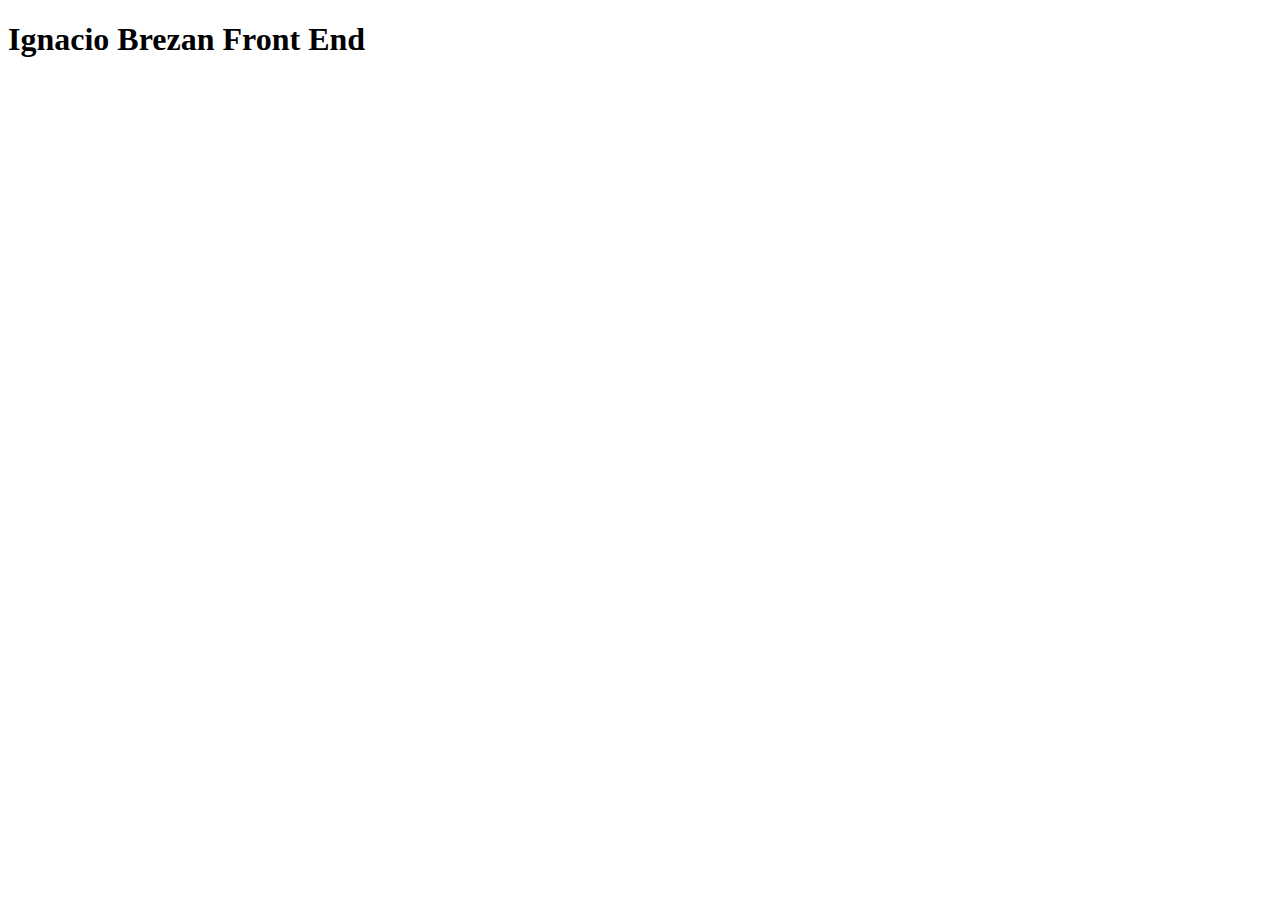
==== index.html @ 86a70740 "primer arreglo" ====
<!DOCTYPE html>
<html lang="en">
<head>
    <meta charset="UTF-8">
    <meta http-equiv="X-UA-Compatible" content="IE=edge">
    <meta name="viewport" content="width=device-width, initial-scale=1.0">
    <title>TPs Ignacio Brezan</title>
</head>
<body>
    <header>
    </header>
    <main>
        <h1>Ignacio Brezan Front End</h1>
    </main>
    <footer></footer>
</body>
</html>
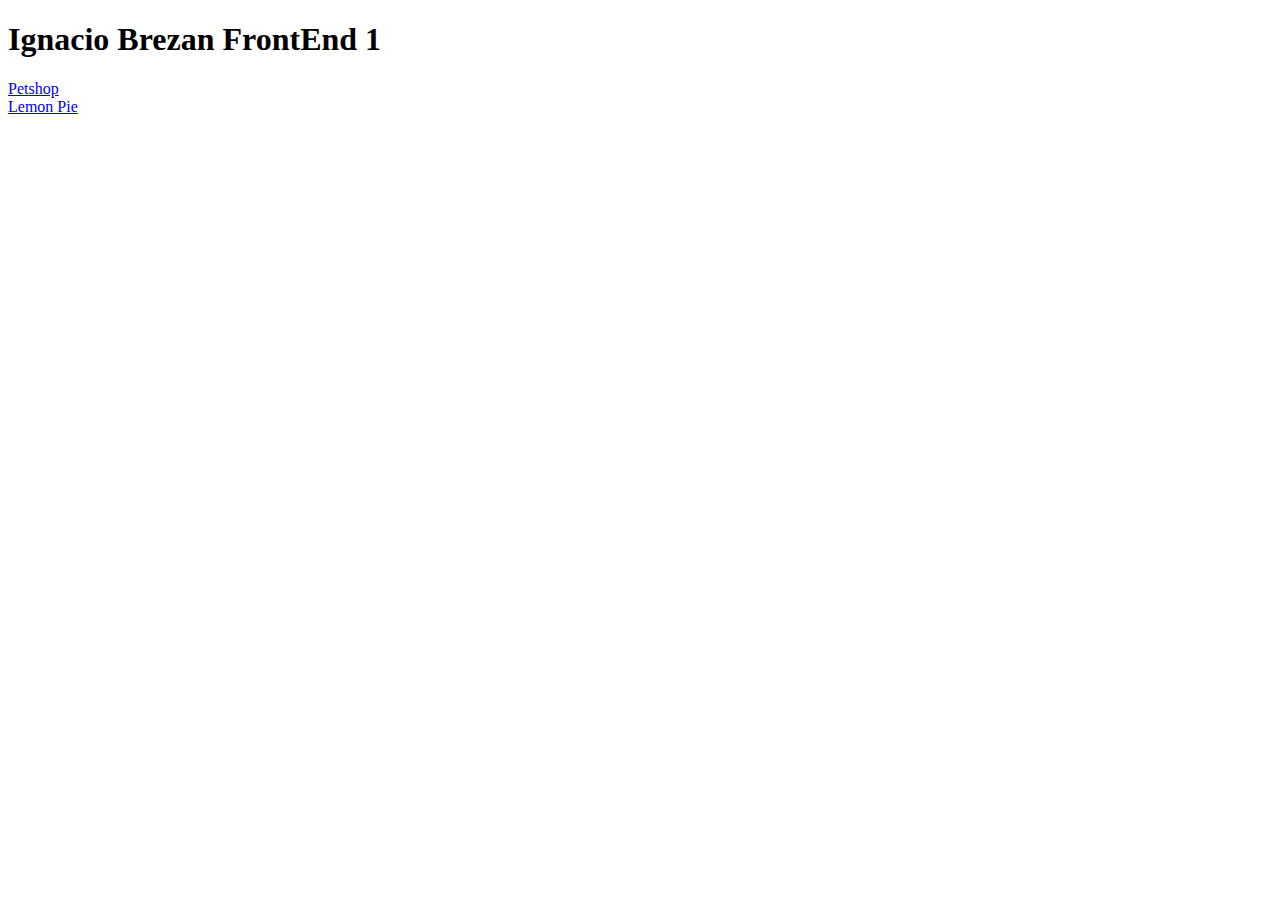
==== commit 977f6ce7: "agredo los index" ====
--- a/index.html
+++ b/index.html
@@ -10,7 +10,11 @@
     <header>
     </header>
     <main>
-        <h1>Ignacio Brezan Front End</h1>
+        <h1>Ignacio Brezan FrontEnd 1</h1>
+
+        <a href="./TP Petshop/index.html">Petshop</a> 
+        <br>
+        <a href="./Lemon Pie/index.html">Lemon Pie</a>
     </main>
     <footer></footer>
 </body>
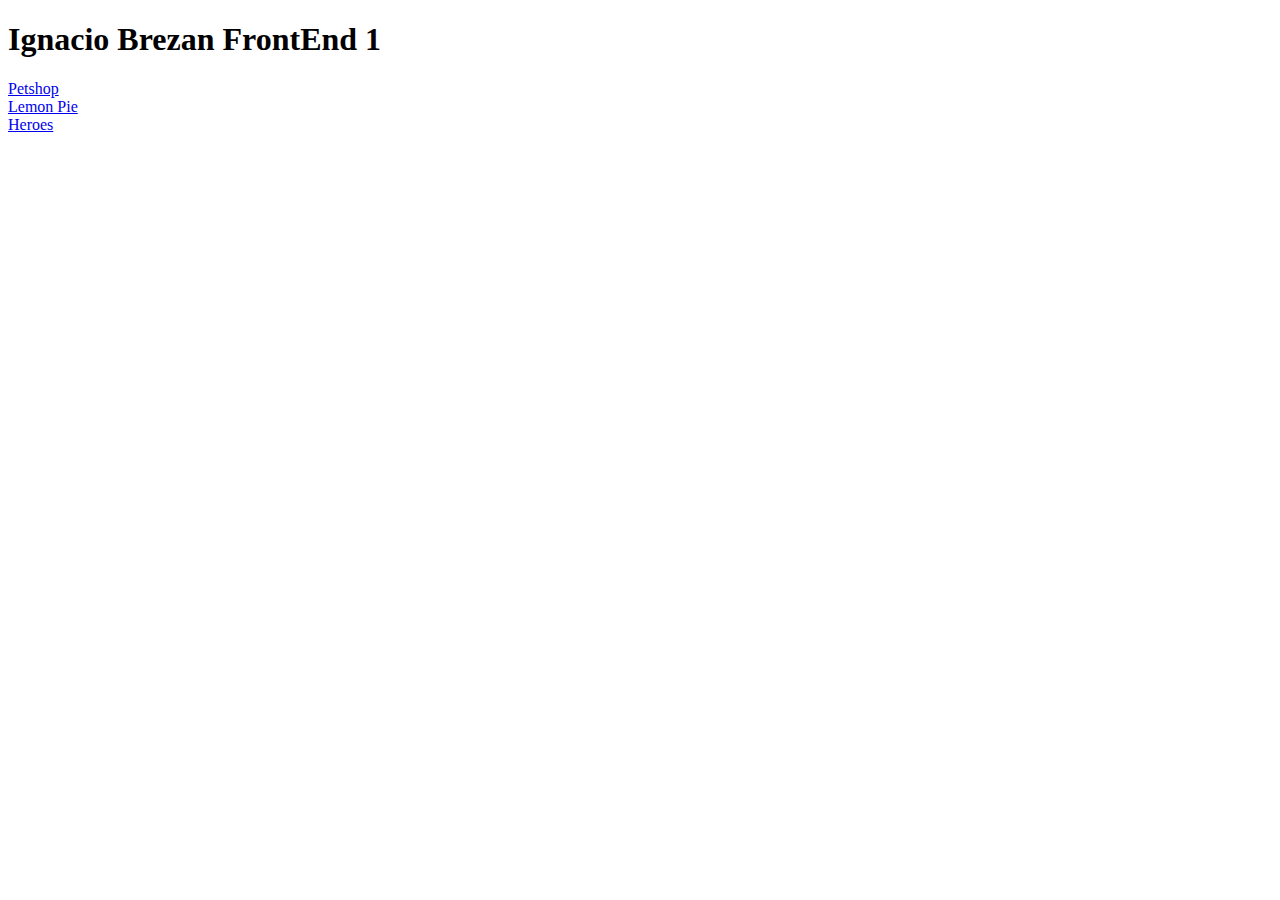
==== commit 9c02fd41: "agrego pagina heroe" ====
--- a/index.html
+++ b/index.html
@@ -15,6 +15,8 @@
         <a href="./TP Petshop/index.html">Petshop</a> 
         <br>
         <a href="./Lemon Pie/index.html">Lemon Pie</a>
+        <br>
+        <a href="./Heroes/index.html">Heroes</a>
     </main>
     <footer></footer>
 </body>
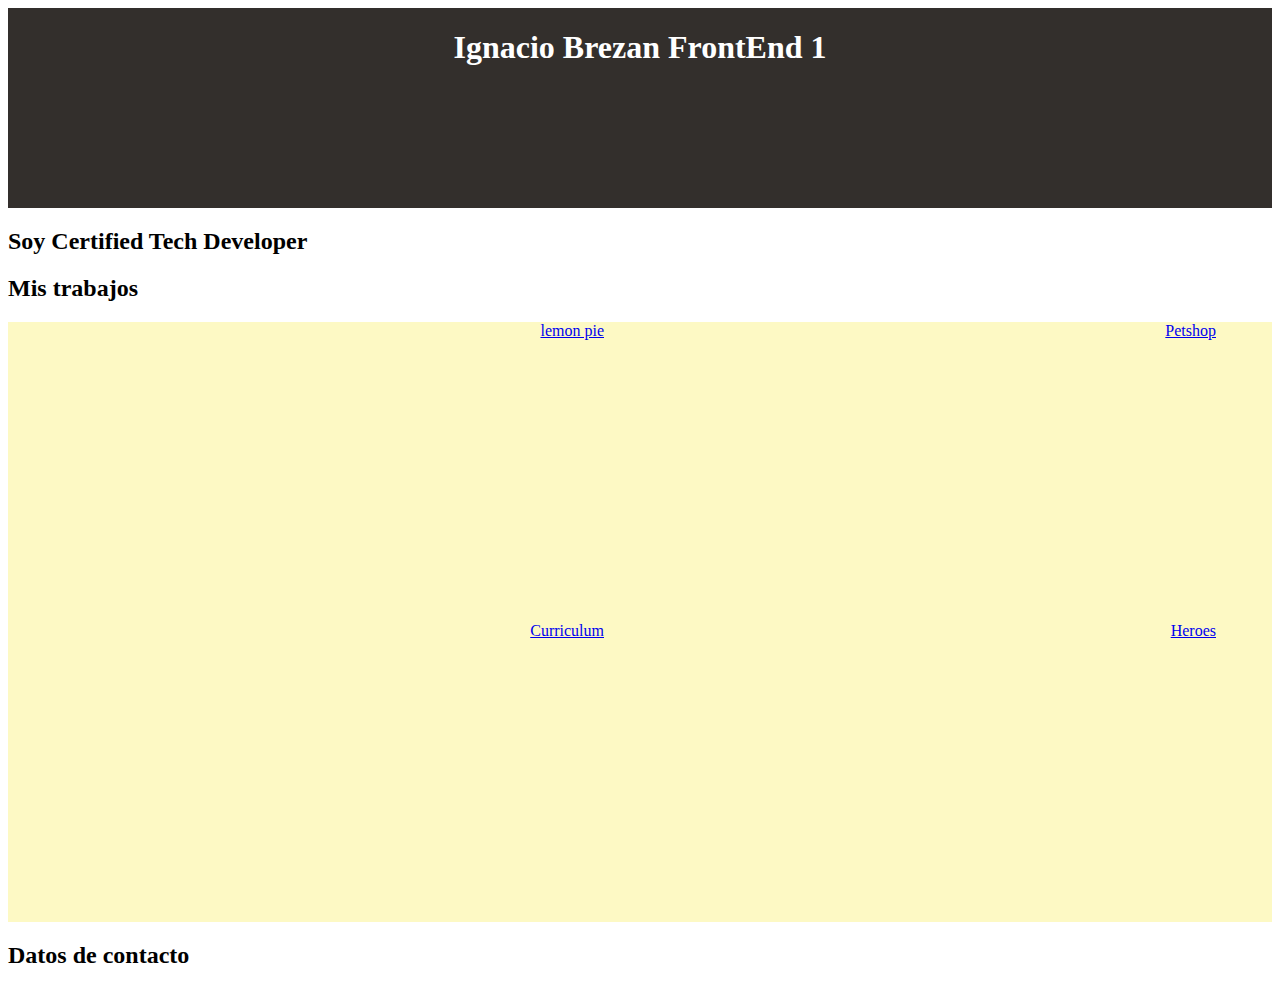
==== commit d3de6881: "agrego petshop" ====
--- a/index.html
+++ b/index.html
@@ -1,23 +1,41 @@
 <!DOCTYPE html>
-<html lang="en">
+<html lang="es">
 <head>
     <meta charset="UTF-8">
     <meta http-equiv="X-UA-Compatible" content="IE=edge">
     <meta name="viewport" content="width=device-width, initial-scale=1.0">
-    <title>TPs Ignacio Brezan</title>
+    <link href="https://fonts.googleapis.com/css2?family=Roboto:ital,wght@0,100;0,400;1,300&display=swap" rel="stylesheet">
+    <link rel="stylesheet" href="css/style.css">
+    <title>Ignacio Brezan</title>
 </head>
 <body>
     <header>
+        <h1>Ignacio Brezan FrontEnd 1</h1>
     </header>
     <main>
-        <h1>Ignacio Brezan FrontEnd 1</h1>
+       
+        <section>
+            <h2>Soy Certified Tech Developer</h2>
+        </section>
 
-        <a href="./TP Petshop/index.html">Petshop</a> 
-        <br>
-        <a href="./Lemon Pie/index.html">Lemon Pie</a>
-        <br>
-        <a href="./Heroes/index.html">Heroes</a>
+        <section class="trabajos">
+            <div class= "h2">
+                <h2>Mis trabajos</h2>
+            </div>
+            <div>
+                <ul class = "lista">
+                    <li class = "li"><a href="./Lemon Pie/index.html">lemon pie</a></li>
+                    <li class = "li"><a href="./TP Petshop/index.html">Petshop</a></li>
+                    <li class = "li"><a href="./curriculum/index.html">Curriculum</a></li>
+                    <li class = "li"><a href="./Heroes/index.html">Heroes</a></li>
+                </ul>
+            </div>
+
+
+        </section>
     </main>
-    <footer></footer>
+    <footer>
+        <h2>Datos de contacto</h2>
+    </footer>
 </body>
 </html>--- a/css/style.css
+++ b/css/style.css
@@ -0,0 +1,36 @@
+
+
+body > {
+    padding: 0px;
+    margin: 0px;
+    background-color: whitesmoke;
+    
+}
+
+header{
+    display: flex;
+    justify-content:space-around;
+    background:#332f2c;
+    text-align: center;
+    font-weight: bold;
+    height: 200px;
+    color:white;
+
+}
+
+.lista {
+    display: flex;
+    justify-content: space-around;
+    flex-wrap: wrap;
+    background:#fdf9c4;
+    
+    
+}
+
+li {
+    display: flex;
+    flex-direction: column;
+    align-items: flex-end;
+    width: 500px;
+    height: 300px;
+}